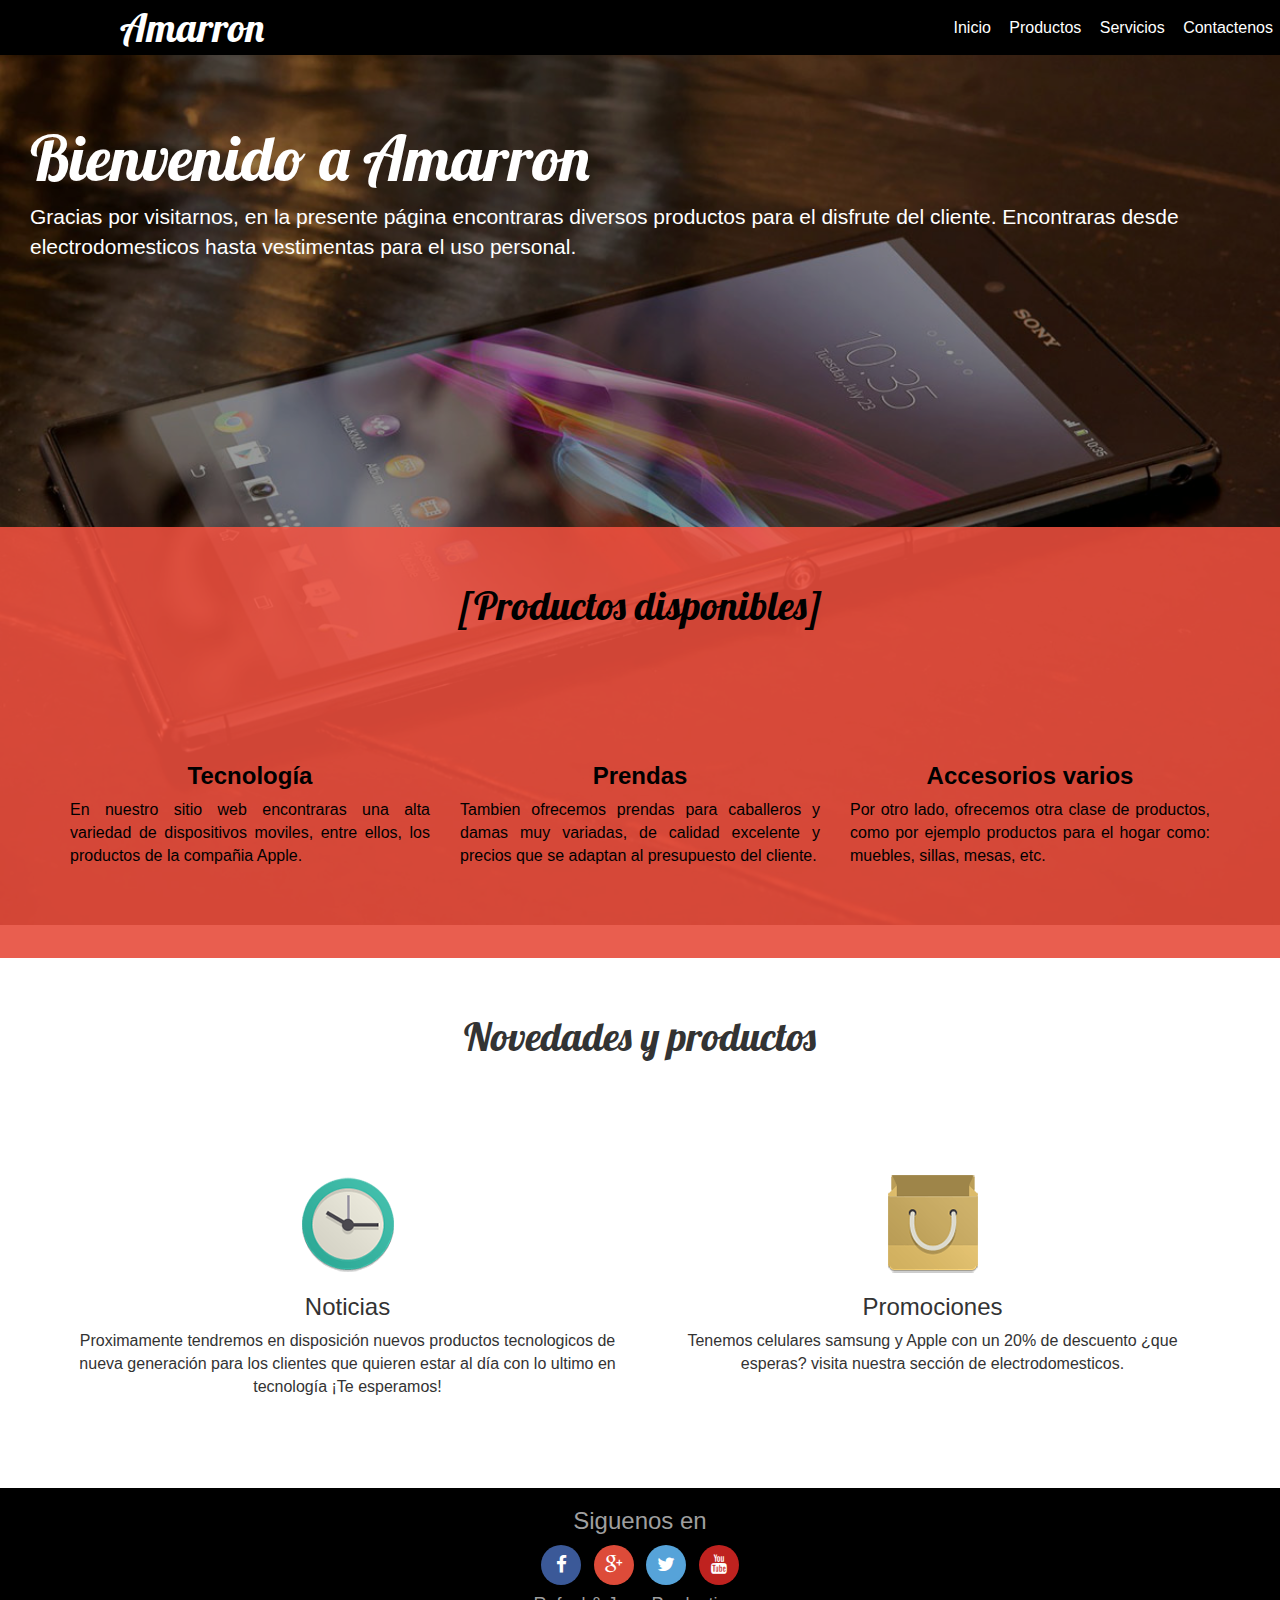
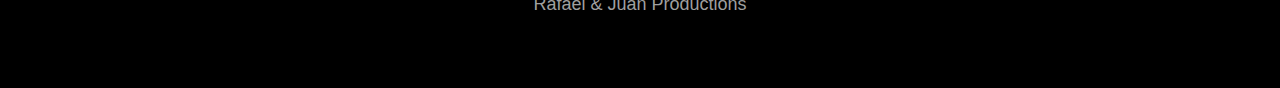
==== index.html @ 70cb42a0 "Add files via upload" ====
<!DOCTYPE html>
<html lang="es">
<head>
	<meta charset="UTF-8">
	<meta name="viewport" content="width=device-width, initial-scale=1">
	<title>Inicio</title>
	<link rel="stylesheet" href="css/normalize.css">
	<link rel="stylesheet" href="css/bootstrap.min.css">
	<link rel="stylesheet" href="css/font-awesome.min.css">
	<link rel="stylesheet" href="css/style.css">
	<link rel="Shortcut Icon" type="image/x-icon" href="assets/icons/shortcut-icon.ico" />
	<link href='http://fonts.googleapis.com/css?family=Lobster' rel='stylesheet' type='text/css'>
	<script src="//ajax.googleapis.com/ajax/libs/jquery/1.11.2/jquery.min.js"></script>
	<script>window.jQuery || document.write('<script src="js/jquery-1.11.2.min.js"><\/script>')</script>
	<script src="js/modernizr.js"></script>
	<script src="js/main.js"></script>
	<script src="js/bootstrap.min.js"></script>
</head>
<body>
    <div class="page-container">
    	<nav class="full-reset nav-phonestore">
           <div class="logo tittles-pages">
                Amarron 
           </div>
            <ul class="list-unstyled full-reset navigation-list">
                <li><a href="index.html">Inicio</a></li>
                <li><a href="product.html">Productos</a></li>
                <li><a href="services.html">Servicios</a></li>
                <li><a href="contact.html">Contactenos</a></li>
            </ul>
            <i class="fa fa-bars visible-xs btn-mobile"></i>
    	</nav>
        <div class="content-page cover-background font-content-index">
            <div class="jumbotron">
              <h1 class="tittles-pages">Bienvenido a Amarron</h1>
              <p> Gracias por visitarnos, en la presente página encontraras diversos productos para el disfrute del cliente. Encontraras desde electrodomesticos hasta vestimentas para el uso personal.
              </p>
            </div>
            <section class="OS-phones section">
                <center> <div class="container">
                    <div class="row">
                        <div class="col-xs-12 text-center">
                            <p class="tittles-pages">[Productos disponibles]</p>
                            <br><br><br>
                        </div>
                    </div>
                   <div class="row">
                        <div class="col-xs-12 col-sm-4">
                            <div class="content-dest">
                                <p style="font-size: 90px; text-align: center;"></p>
                                <h3 class="text-center"><b>Tecnología</b></h3>
                                <p class="text-justify">En nuestro sitio web encontraras una alta variedad de dispositivos moviles, entre ellos, los productos de la compañia Apple.
                                </p>
                            </div>
                        </div>
                        
                        <div class="col-xs-12 col-sm-4">
                            <div class="content-dest">
                                <p style="font-size: 90px; text-align: center;"></p>
                                <h3 class="text-center"><b>Prendas</b></h3>
                                <p class="text-justify">Tambien ofrecemos prendas para caballeros y damas muy variadas, de calidad excelente y precios que se adaptan al presupuesto del cliente.
                                </p>
                            </div>
                        </div>
						     <div class="col-xs-12 col-sm-4">
                            <div class="content-dest">
                                <p style="font-size: 90px; text-align: center;"></p>
                                <h3 class="text-center"><b>Accesorios varios</b></h3>
                                <p class="text-justify">Por otro lado, ofrecemos otra clase de productos, como por ejemplo productos para el hogar como: muebles, sillas, mesas, etc.
                                </p>
                            </div>
                        </div>
                    </div>
                </div></center>
            </section>
            <section class="news-promo-content section">
                <div class="container">
                    <div class="row">
                        <div class="col-xs-12 text-center">
                            <p class="tittles-pages">Novedades y productos</p>
                            <br><br><br>
                        </div>
                        <div class="col-xs-12 col-sm-6 text-center">
                            <div class="content-dest">
                                <img src="assets/img/home-news.png" alt="news-icon" class="img-responsive center-box-content">
                                <h3>Noticias</h3>
                                <p>Proximamente tendremos en disposición nuevos productos tecnologicos de nueva generación para los clientes que quieren estar al día con lo ultimo en tecnología ¡Te esperamos!
                                </p>
                               
                            </div>
                        </div>
                        <div class="col-xs-12 col-sm-6 text-center">
                            <div class="content-dest">
                                <img src="assets/img/home-promo.png" alt="promo-icon" class="img-responsive center-box-content">
                                <h3>Promociones</h3>
                                <p>Tenemos celulares samsung y Apple con un 20% de descuento ¿que esperas? visita nuestra sección de electrodomesticos.								
                                </p>
                                
                            </div>
                        </div>
                        
                       
                    </div>
                </div>
            </section> 
        </div>
    	<footer class="footer">
    		<div class="container-fluid">
    			<div class="col-xs-12 text-center">
    				<h3>Siguenos en</h3>
    				<ul class="list-unstyled list-social-icons">
    					<li >
    						<a href="#!">
                               <i class="fa fa-facebook" style="background-color: #3B5998;"></i> 
                            </a>
    					</li>
    					<li>
    						<a href="#!">
                                <i class="fa fa-google-plus" style="background-color: #DD4B39;"></i>
                            </a>
    					</li>
    					<li>
    						<a href="#!">
                                <i class="fa fa-twitter"  style="background-color: #56A3D9;"></i>
                            </a>
    					</li>
    					<li>
    						<a href="#!">
                                <i class="fa fa-youtube" style="background-color: #BF221F;"></i>
                            </a>
    					</li>
    				</ul>
    				<h4>Rafael & Juan Productions</h4>
    			</div>
    		</div>
    	</footer>
    </div>
</body>
</html>
---- css/style.css ----
html, body {
    height: 100%;
    margin: 0;
    padding: 0;
    width: 100%;
    font-size: 16px;
}
.full-reset{
	margin: 0;
	padding: 0;
	width: 100%;
	box-sizing: border-box;
}
.cover-background{
	background-attachment: fixed;
	background-color: #fff;
	background-position: center center;
	background-repeat: no-repeat;
	background-size: cover;
    margin: 0;
	padding:0;
	width: 100%;
}
.page-container{
	background-color: transparent;
    height: 100%; 
    height: auto !important;
    min-height: 100%;
    position: relative;
}
.content-page{
    padding-bottom: 200px; 
}
.footer{
	background-color: #000;
	bottom: 0 !important;
    bottom: -1px;
	color: #9f9f9f;
	height: 200px; 
	overflow: hidden;
    position: absolute;
	width: 100%;
}
.section{
	margin: 0;
	padding: 50px 0;
	width: 100%;
}
.center-box-content{
	margin: 0 auto;
}
.tittles-pages{
	font-family: 'Lobster', cursive;
	font-size: 40px;
}
/* ================================NavBar====================================*/
.nav-phonestore{
	background-color: #000;
	height: 55px;
	position: relative;
}
.logo{
    float: left;
    height: 55px;
    width: 30%;
    line-height: 55px;   
    color: #fff;
    text-align: center;
}
.navigation-list{
    float: left;
    height: 55px;
    text-align: center;
    width: 70%;
    text-align: right; 
}
.navigation-list > li{
    display: inline-block;
    height: 55px;
}
.navigation-list > li a{
	height: 55px;
	color: #fff;
	text-align: center;
	text-decoration: none;
	display: block;
	line-height: 55px;
	padding: 0 7px;
}
.navigation-list > li a:hover{
	color:rgb(231,76,60)
}
/* ================================Social icons====================================*/
.list-social-icons > li{
	display: inline-block;
	margin: 0 4px;
}
.list-social-icons > li > a > i{
    transition: all .3s ease-in-out;
    width: 40px;
    height: 40px;
    border-radius: 100%;
    color: #fff;
    line-height: 40px;
    text-align: center;
    font-size: 19px;
}
.list-social-icons > li > a > i:hover{
	transform:scale(1.5);
}
/* ================================Styles Index====================================*/
.font-content-index{
	background-image: url(../assets/img/phone-font-index.jpg);
}
.OS-phones{
	background-color: rgba(231, 76, 60,0.9);
	color: #000;
	width: 100%;
}
.news-promo-content{
	background-color: #fff;
	width: 100%;
}
.content-dest{
	padding-bottom: 30px;
	padding-top: 30px;
}
/* ================================Styles Product====================================*/
.content-carousel{
	background-color: #000;
	margin: 0;
    padding: 0;
	width: 100%;
}
.static-image-carousel{
	background-color: #000;
	margin: 0;
	padding: 0;
	width: 100%;
}
.thumbnail-content-phones{
	background: #ffffff; /* Old browsers */
	background: linear-gradient(to bottom,  #ffffff 0%,#f6f6f6 47%,#ededed 100%); /* W3C */
	background: -moz-linear-gradient(top,  #ffffff 0%, #f6f6f6 47%, #ededed 100%); /* FF3.6+ */
	background: -ms-linear-gradient(top,  #ffffff 0%,#f6f6f6 47%,#ededed 100%); /* IE10+ */
	background: -o-linear-gradient(top,  #ffffff 0%,#f6f6f6 47%,#ededed 100%); /* Opera 11.10+ */
	background: -webkit-linear-gradient(top,  #ffffff 0%,#f6f6f6 47%,#ededed 100%); /* Chrome10+,Safari5.1+ */
	background: -webkit-gradient(linear, left top, left bottom, color-stop(0%,#ffffff), color-stop(47%,#f6f6f6), color-stop(100%,#ededed)); /* Chrome,Safari4+ */
	filter: progid:DXImageTransform.Microsoft.gradient( startColorstr='#ffffff', endColorstr='#ededed',GradientType=0 ); /* IE6-9 */
	padding-bottom: 15px;
	padding-top: 15px;
}
/* ================================Styles news====================================*/
.font-content-news{
	background-image: url(../assets/img/phone-font-news.jpg);
}
.jumbotron{
	background-color: rgba(0,3,0,.4);
	color:#fff;
	margin-bottom: 0;
	margin-top: 0;
	padding-bottom: 250px;
}
.all-news-contents{
	background-color: rgba(255, 255, 255,0.9);
	color: #000;
}
/* ================================Styles services====================================*/
.font-content-services{
	background-image: url(../assets/img/phone-font-news.jpg);
}
.all-services{
	background-color: rgba(236, 240, 241,0.9);
	color: #000;
}
.principal-container-services{
    margin: 0;
    padding: 0;
    text-align: center;
    width: 100%;
}
.principal-container-services > a{
    background-color: #ecf0f1;
    box-shadow: .5px .5px 3px #000;
    display: inline-block;
    height: 320px;
    margin: 4px 0.2%;
    min-height: 320px;
    overflow: hidden;
    padding: 25px 0px;
    vertical-align: baseline;
    width: 23%;
}
.principal-container-services > a:focus{
    outline: none;
    text-decoration: none;
}
.principal-container-services > a:hover{
    background-color: #000;
    text-decoration: none;
    transition: all .3s linear;
    -moz-transition: all 400ms linear;
    -ms-transition: all 400ms linear;
    -o-transition: all 400ms linear;
    -webkit-transition: all 400ms linear;
}
.icon-service,
.tittle-service,
.description-service {
    color: #333;
    text-align: center;
    transition: all 400ms linear;
    -moz-transition: all 400ms linear;
    -ms-transition: all 400ms linear;
    -o-transition: all 400ms linear;
    -webkit-transition: all 400ms linear;
    width: 100%;
}
.icon-service{
    font-size: 60px;
    opacity: .2;
}
.tittle-service{
    font-size: 25px;
    margin-top: 25px;
}
.description-service{
    font-size: 12px;
    padding:  10px 5px;
}
.principal-container-services > a:hover .icon-service{
    color: #ff2020;
    opacity: .2;
    transform: scale(5,5) rotate(20deg) translate(5px,15px);
    -moz-transform: scale(5,5) rotate(20deg) translate(5px,15px);
    -ms-transform: scale(5,5) rotate(20deg) translate(5px,15px);
    -o-transform: scale(5,5) rotate(20deg) translate(5px,15px);
    -webkit-transform: scale(5,5) rotate(20deg) translate(5px,15px);
}
.principal-container-services > a:hover .tittle-service{
    color: rgb(255, 144, 0);
    transform: translateY(-32px);
    -moz-transform: translateY(-32px);
    -ms-transform: translateY(-32px);
    -o-transform: translateY(-32px);
    -webkit-transform: translateY(-32px);
}
.principal-container-services > a:hover .description-service{
    color: rgb(255, 144, 0);
    transform: translateY(-32px);
    -moz-transform: translateY(-32px);
    -ms-transform: translateY(-32px);
    -o-transform: translateY(-32px);
    -webkit-transform: translateY(-32px);
}
/* ================================Styles contact====================================*/
.font-content-contact{
	background-image: url(../assets/img/phone-font-index.jpg);
}
.contact-form-info{
	background-color: rgba(0, 3, 0, 0.8);
	color: #fff;
}
.well{
	background-color: rgba(231, 76, 60,0.2);
	border: solid 1px rgba(231, 76, 60,0.2);
	box-shadow: inset 0 1px 1px rgba(0, 0,0, 0.3);
}
.input-form-contact{
	background-color: rgba(236, 240, 241,0.3);
	color: #fff;
	font-style: italic;
}
.input-form-contact::-moz-placeholder { color:#fff;  opacity: .5;}
.input-form-contact:-ms-input-placeholder { color:#fff;  opacity: .5;}
.input-form-contact::-webkit-input-placeholder { color:#fff; opacity: .5;}
/* ======================================= MediaQueries bootstrap =======================================*/
/* col-xs */
@media (max-width: 767px) {
	.jumbotron{
		background-color: rgb(255,255,255);
		color: #333;
		padding-bottom: 60px;
	}
    .jumbotron > p{
		font-size: 16px;
	}
    .logo {
        width: 100%;
    }
    .navigation-list{
    	position: absolute;
    	top: 55px;
    	border-top: 1px solid rgba(255,255,255,.7);
    	width: 100%;
    	background-color: #000;
    	height: auto;
    	pointer-events: none;
    	opacity: 0;
        z-index: 99;
    }
    .navigation-list li{
    	display: block;
    	width: 100%;
    }
    .navigation-list-show{
    	pointer-events: auto;
    	opacity: 1;
    }
    .btn-mobile{
    	height: 55px;
    	width: 55px;
    	line-height: 55px;
    	color: #fff;
    	position: absolute;
    	top: 0;
    	right: 0;
    	text-align: center;
    	cursor: pointer;
    	font-size: 20px;
    }
    .principal-container-services > a{
        margin: 15px 0;
        width: 100%;
    }
    .social-img{
		height: 48px;
		width: 48px;
	}
	.tittles-pages{
		font-family: 'Lobster', cursive;
		font-size: 30px;
	}
}
/* col-sm */
@media (min-width: 768px) and (max-width: 991px) {
    .principal-container-services > a{
        width: 48%;
    }
    .jumbotron{
		padding-bottom: 70px;
	}
}
/* col-md */
@media (min-width: 992px) and (max-width: 1199px) {
    /*Estilos css aquí*/
}
/* col-lg */
@media (min-width: 1200px) {  
    /*Estilos css aquí*/
}
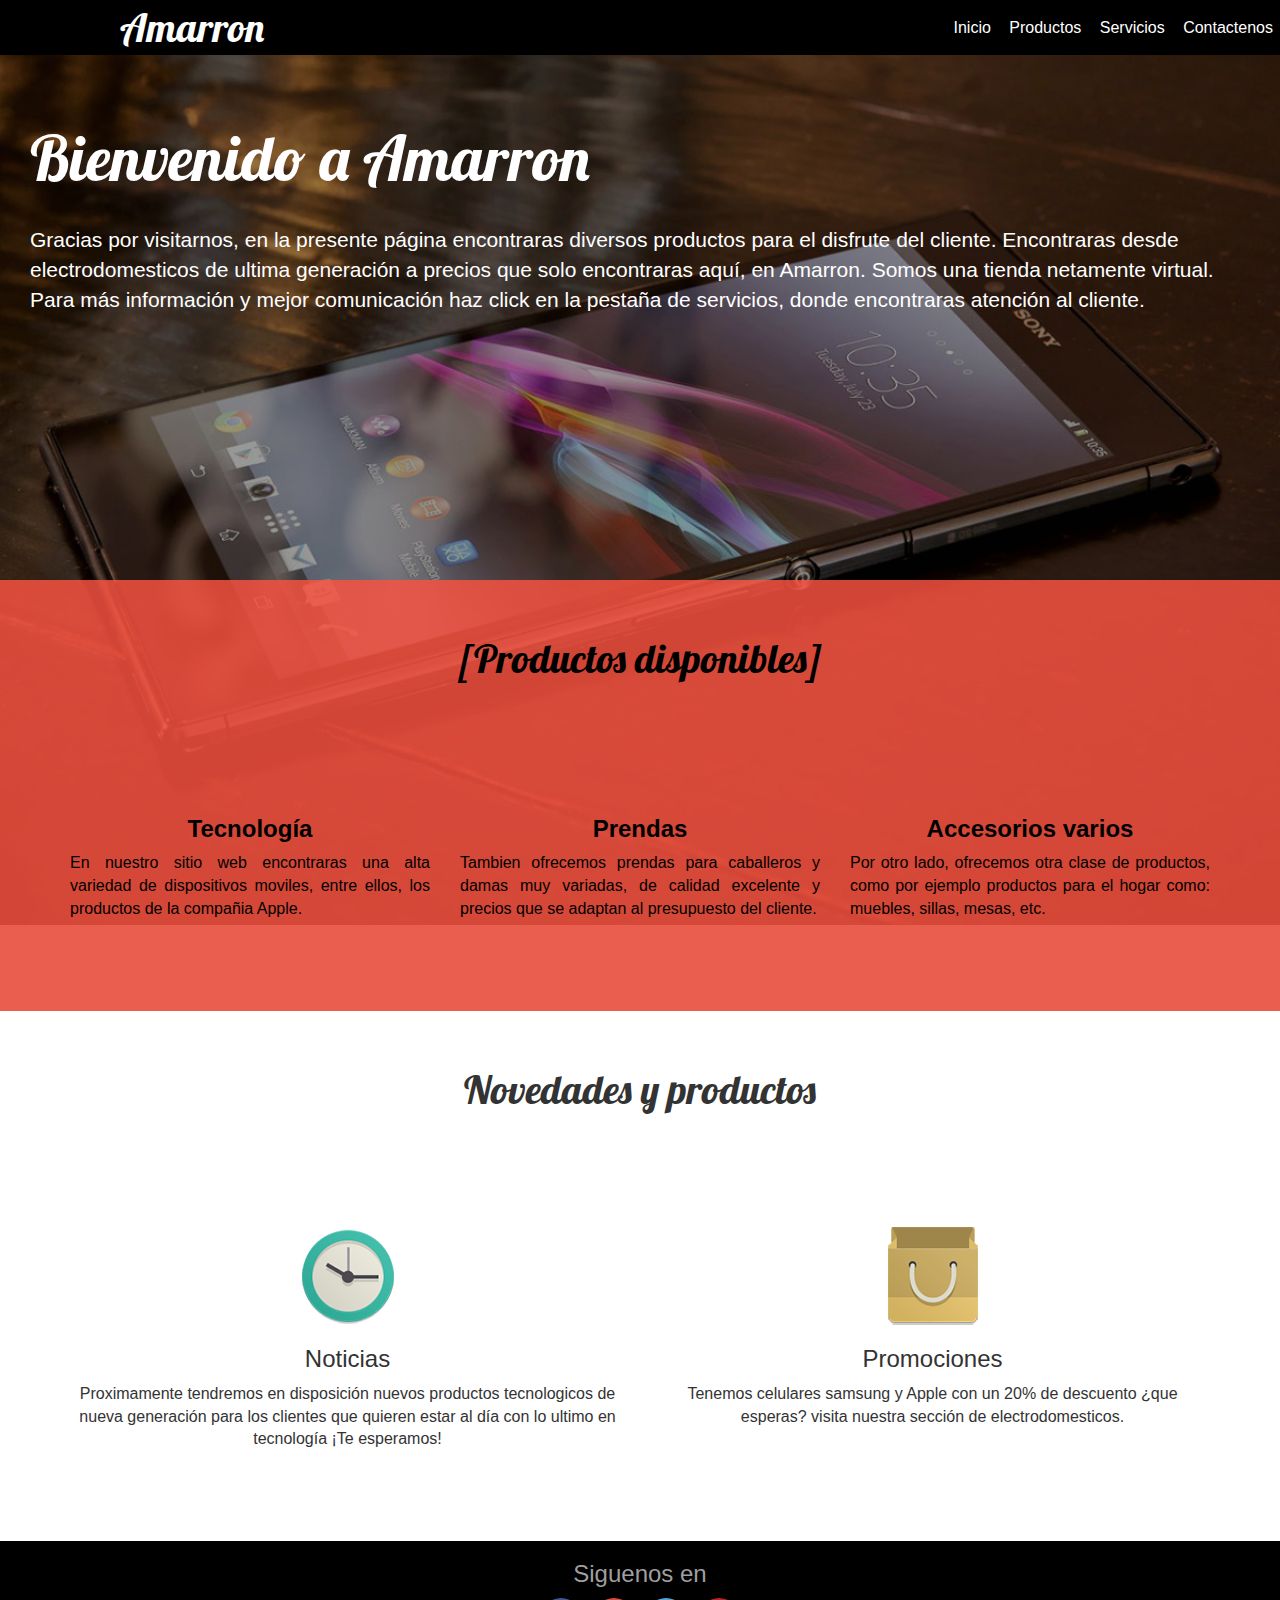
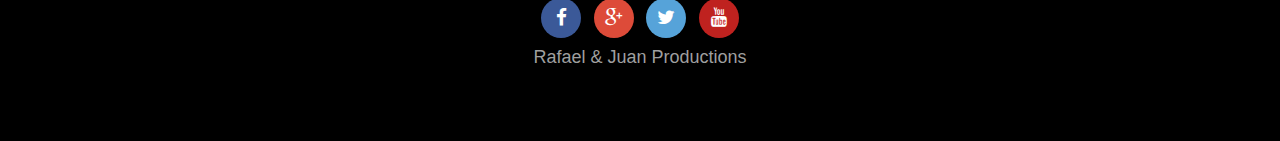
==== commit 6c3d9c91: "Add files via upload" ====
--- a/index.html
+++ b/index.html
@@ -32,8 +32,8 @@
     	</nav>
         <div class="content-page cover-background font-content-index">
             <div class="jumbotron">
-              <h1 class="tittles-pages">Bienvenido a Amarron</h1>
-              <p> Gracias por visitarnos, en la presente página encontraras diversos productos para el disfrute del cliente. Encontraras desde electrodomesticos hasta vestimentas para el uso personal.
+              <h1 class="tittles-pages">Bienvenido a Amarron</h1><br>
+              <p> Gracias por visitarnos, en la presente página encontraras diversos productos para el disfrute del cliente. Encontraras desde electrodomesticos de ultima generación a precios que solo encontraras aquí, en Amarron. Somos una tienda netamente virtual. Para más información y mejor comunicación haz click en la pestaña de servicios, donde encontraras atención al cliente. 
               </p>
             </div>
             <section class="OS-phones section">
